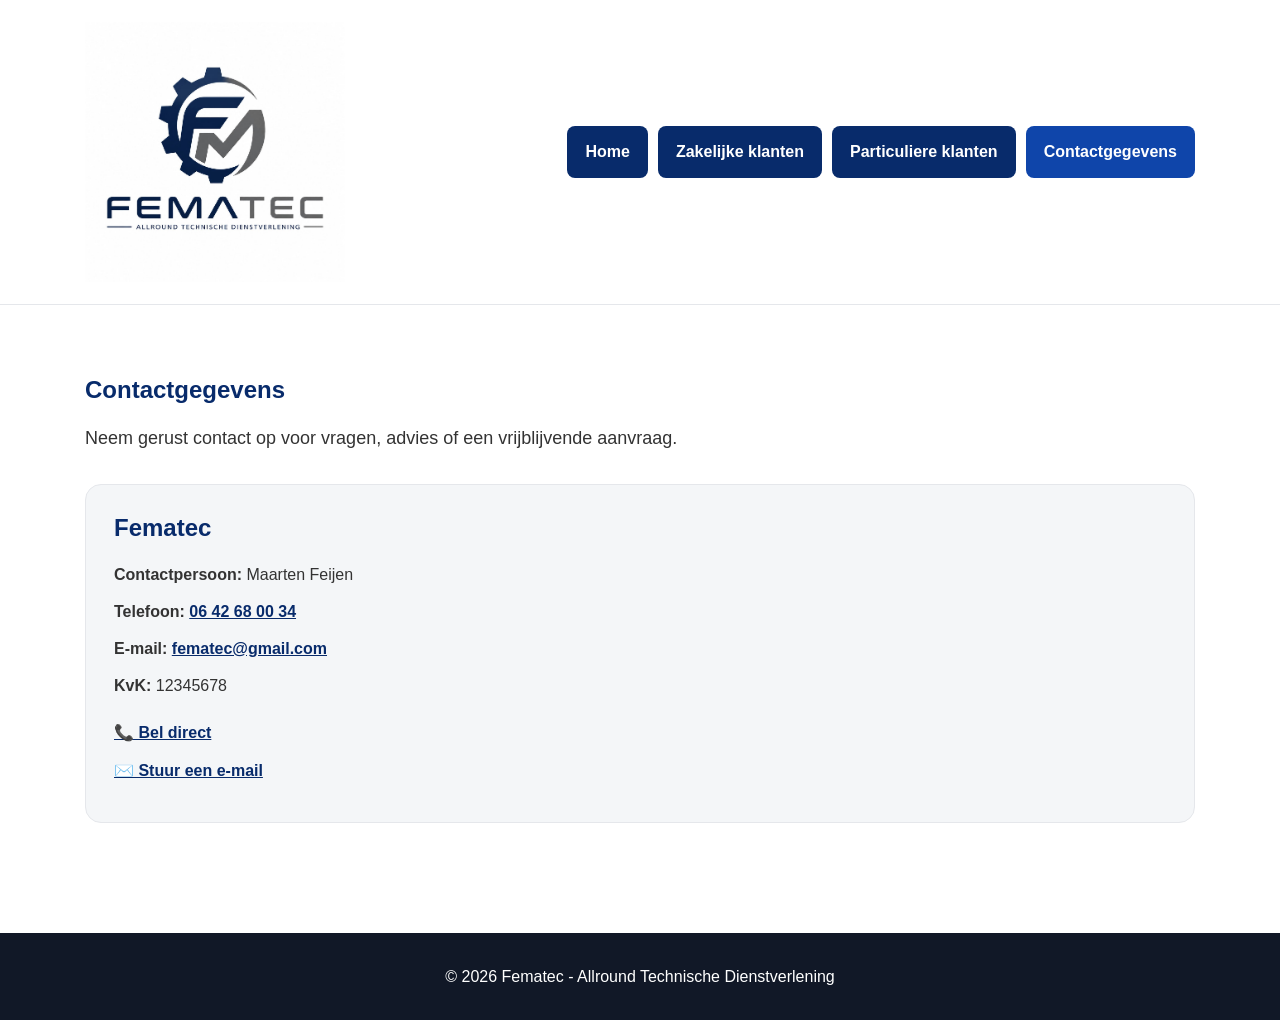
==== contact.html @ d94e37c0 "Rename contact_html to contact.html" ====
<!DOCTYPE html>
<html lang="nl">
<head>
<meta charset="UTF-8">
<meta name="viewport" content="width=device-width, initial-scale=1.0">
<title>Contactgegevens | Fematec</title>
<link rel="stylesheet" href="style.css">
<link rel="icon" href="favicon.ico">
</head>
<body>

<header class="header">
    <div class="header-inner">
        <a href="index.html"><img src="logo.jpg" alt="Fematec logo" class="logo"></a>
        <nav class="nav">
            <a href="index.html">Home</a>
            <a href="zakelijk.html">Zakelijke klanten</a>
            <a href="particulier.html">Particuliere klanten</a>
            <a href="contact.html" class="active">Contactgegevens</a>
        </nav>
    </div>
</header>

<section class="section">
    <h1>Contactgegevens</h1>
    <p class="lead">Neem gerust contact op voor vragen, advies of een vrijblijvende aanvraag.</p>

    <div class="card contact-details">
        <h2>Fematec</h2>
        <p><strong>Contactpersoon:</strong> Maarten Feijen</p>
        <p><strong>Telefoon:</strong> <a href="tel:+31642680034">06 42 68 00 34</a></p>
        <p><strong>E-mail:</strong> <a href="mailto:fematec@gmail.com">fematec@gmail.com</a></p>
        <p><strong>KvK:</strong> 12345678</p>

        <p style="margin-top:20px;">
            <a href="tel:+31642680034">📞 Bel direct</a>
        </p>

        <p>
            <a href="mailto:fematec@gmail.com">✉️ Stuur een e-mail</a>
        </p>
    </div>
</section>

<footer class="footer">
    <p>© 2026 Fematec - Allround Technische Dienstverlening</p>
</footer>

</body>
</html>
---- style.css ----
:root{--blue:#082b6b;--blue2:#0f45aa;--dark:#172033;--grey:#f4f6f8;--text:#333;--border:#e5e7eb}
*{margin:0;padding:0;box-sizing:border-box}
body{font-family:Arial,Helvetica,sans-serif;color:var(--text);line-height:1.7;background:white}
.header{background:white;border-bottom:1px solid var(--border)}
.header-inner{max-width:1150px;margin:auto;padding:22px 20px;display:flex;align-items:center;justify-content:space-between;gap:25px}
.logo{width:260px;max-width:100%;display:block}
.nav{display:flex;gap:10px;flex-wrap:wrap;justify-content:center}
.nav a{text-decoration:none;background:var(--blue);color:white;padding:12px 18px;border-radius:8px;font-weight:700}
.nav a:hover,.nav a.active{background:var(--blue2)}
.hero{background:linear-gradient(135deg,var(--blue),var(--dark));color:white;padding:80px 20px}
.hero-inner{max-width:1150px;margin:auto;display:grid;grid-template-columns:1.45fr .8fr;gap:40px;align-items:center}
.hero h1{font-size:44px;line-height:1.15;margin-bottom:20px}
.hero p{font-size:19px;max-width:760px;opacity:.95}
.hero-card{background:rgba(255,255,255,.1);border:1px solid rgba(255,255,255,.22);padding:30px;border-radius:18px}
.buttons{margin-top:30px;display:flex;gap:15px;flex-wrap:wrap}
.btn{display:inline-block;text-decoration:none;background:white;color:var(--blue);padding:13px 22px;border-radius:8px;font-weight:700}
.btn.secondary{background:transparent;color:white;border:1px solid rgba(255,255,255,.85)}
.section{max-width:1150px;margin:auto;padding:70px 20px}
.section h1,.section h2{color:var(--blue);margin-bottom:18px;line-height:1.25}
.lead{font-size:18px;max-width:850px;margin-bottom:30px}
.grid{display:grid;grid-template-columns:repeat(3,1fr);gap:22px}
.card{background:var(--grey);padding:28px;border-radius:16px;border:1px solid var(--border)}
.card h3{color:var(--blue);margin-bottom:10px}
.service-list{display:grid;grid-template-columns:repeat(2,1fr);gap:16px;margin-top:25px}
.service-item{background:white;padding:22px;border-radius:14px;border:1px solid var(--border);box-shadow:0 8px 24px rgba(0,0,0,.04)}
.service-item h3{color:var(--blue);margin-bottom:6px}
.contact-box{display:grid;grid-template-columns:1fr 1fr;gap:25px}
.contact-details p{margin-bottom:10px}
.contact-details a{color:var(--blue);font-weight:700}
form{display:grid;gap:14px}
input,textarea{width:100%;padding:13px;border:1px solid #d1d5db;border-radius:8px;font:inherit}
textarea{min-height:150px;resize:vertical}
button{background:var(--blue);color:white;border:none;padding:14px 24px;border-radius:8px;font-weight:700;cursor:pointer;font-size:16px}
button:hover{background:var(--blue2)}
.notice{font-size:14px;color:#555;margin-top:10px}
.footer{background:#111827;color:white;text-align:center;padding:30px 20px;margin-top:40px}
.footer a{color:white}
@media(max-width:850px){.header-inner{flex-direction:column}.hero-inner,.contact-box{grid-template-columns:1fr}.hero{padding:55px 20px}.hero h1{font-size:34px}.grid,.service-list{grid-template-columns:1fr}.nav{width:100%}.nav a{flex:1 1 100%;text-align:center}}
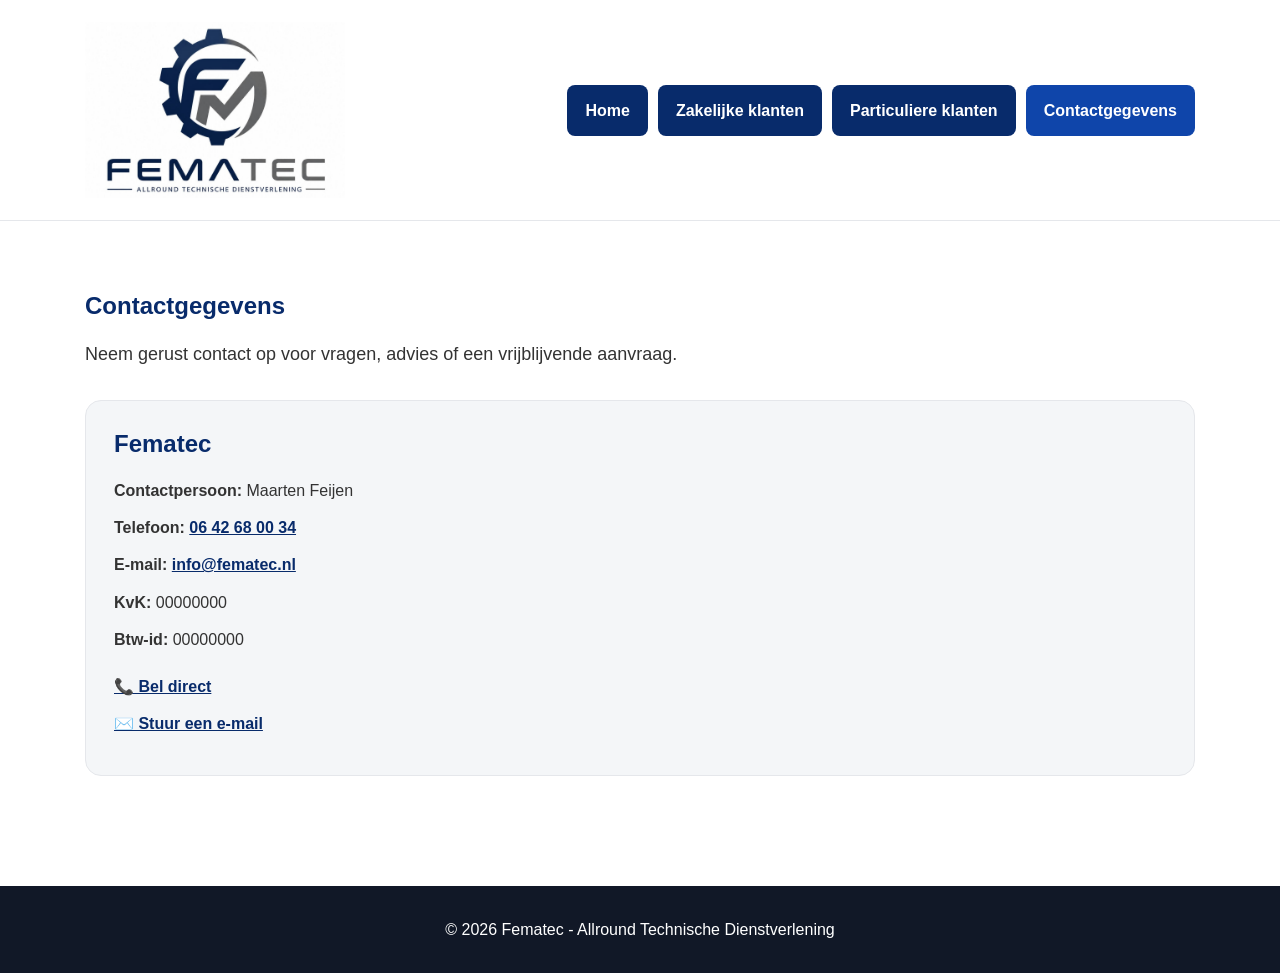
==== commit 1120d591: "Update contact.html" ====
--- a/contact.html
+++ b/contact.html
@@ -29,15 +29,16 @@
         <h2>Fematec</h2>
         <p><strong>Contactpersoon:</strong> Maarten Feijen</p>
         <p><strong>Telefoon:</strong> <a href="tel:+31642680034">06 42 68 00 34</a></p>
-        <p><strong>E-mail:</strong> <a href="mailto:fematec@gmail.com">fematec@gmail.com</a></p>
-        <p><strong>KvK:</strong> 12345678</p>
+        <p><strong>E-mail:</strong> <a href="mailto:fematec@gmail.com">info@fematec.nl</a></p>
+        <p><strong>KvK:</strong> 00000000</p>
+         <p><strong>Btw-id:</strong> 00000000</p>
 
         <p style="margin-top:20px;">
             <a href="tel:+31642680034">📞 Bel direct</a>
         </p>
 
         <p>
-            <a href="mailto:fematec@gmail.com">✉️ Stuur een e-mail</a>
+            <a href="mailto:info@fematec.nl">✉️ Stuur een e-mail</a>
         </p>
     </div>
 </section>
